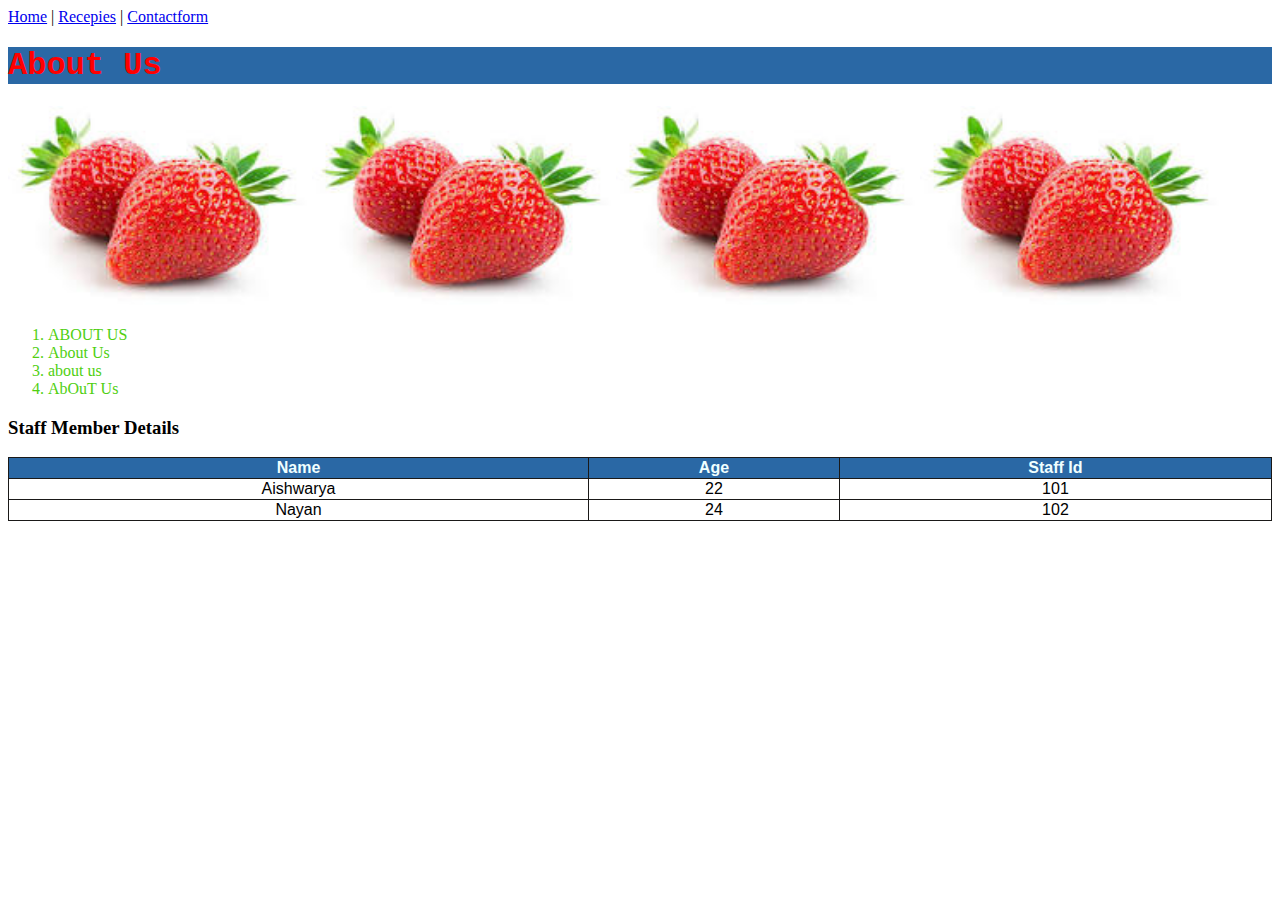
==== About Us.html @ 6ffe2322 "first commit" ====
<!DOCTYPE html>
<html>
    <head>
        <title>About Us</title>
        <link rel="stylesheet"  href="style.css"/>
    </head>
    <body>
        <a href="index.html" target="_blank">Home</a> |
        <a href="recipes.html" target="_blank">Recepies</a> |
        <a href="Contactform.html" target="_blank">Contactform</a>
        <h1 id="title">About Us</h1>
        
 <img src="straw.jpg" class="dp"/>
 <img src="straw.jpg" class="dp"/>
 <img src="straw.jpg" class="dp"/>
 <img src="straw.jpg" class="dp"/>

        <ol class="information">
            <li >ABOUT US</li>
            <li>About Us</li>
            <li>about us</li>
            <li>AbOuT Us</li>
        </ol>

        <h3>Staff Member Details</h3>
        <table id="staffTable">
            <tr>
                <th>Name</th>
                <th>Age</th>
                <th>Staff Id</th>
            </tr>
            <tr>
                <td>Aishwarya</td>
                <td>22</td>
                <td>101</td>
            </tr>
            <tr>
                <td>Nayan</td>
                <td>24</td>
                <td>102</td>
            </tr>
        </table>
    </body>
</html>
---- style.css ----
p{
    color: blueviolet;
    font-style: italic;
}
h1, h5, h6{
    color: red;
    font-style:italic;
    font-family: 'Courier New', Courier, monospace;

}

#title{
    font-style: normal;
    background-color: rgb(42, 104, 165);
}
.information{
    color: rgb(80, 207, 17);
    font-style: initial;
}
.dp{
    width: 300px;
    height: 200px;
}
#staffTable{
    font-family: Arial, Helvetica, sans-serif;
    width: 100%;
    text-align: center;
    border-collapse: collapse;
}
#staffTable td, #staffTable th{
    border: 1px solid rgb(26, 25, 24);
    padding: 20px,100px,20px,100px;
    font-size: medium;

}
#staffTable th{
    background-color: rgb(42, 104, 165);
    color: azure;
}
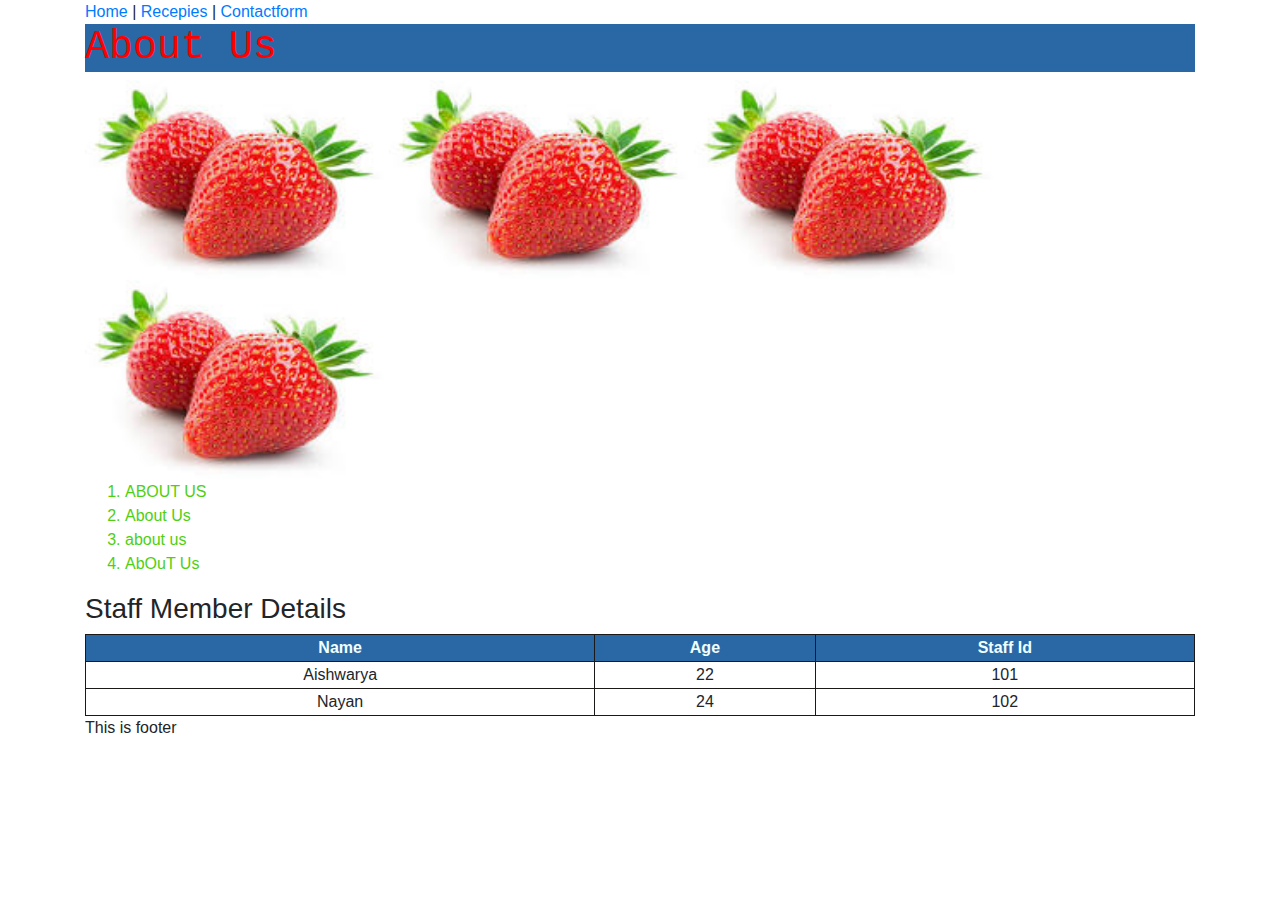
==== commit f1839bc7: "done" ====
--- a/About Us.html
+++ b/About Us.html
@@ -3,42 +3,58 @@
     <head>
         <title>About Us</title>
         <link rel="stylesheet"  href="style.css"/>
+        <link rel="stylesheet" href="https://cdn.jsdelivr.net/npm/bootstrap@4.0.0/dist/css/bootstrap.min.css"
+        integrity="sha384-Gn5384xqQ1aoWXA+058RXPxPg6fy4IWvTNh0E263XmFcJlSAwiGgFAW/dAiS6JXm" crossorigin="anonymous">
+    <link rel="stylesheet" href="style.css" />
     </head>
     <body>
-        <a href="index.html" target="_blank">Home</a> |
-        <a href="recipes.html" target="_blank">Recepies</a> |
-        <a href="Contactform.html" target="_blank">Contactform</a>
-        <h1 id="title">About Us</h1>
+        <div id="container" class="container">
+            <div id="nav">
+                <a href="index.html" target="_blank">Home</a> |
+                <a href="recipes.html" target="_blank">Recepies</a> |
+                <a href="Contactform.html" target="_blank">Contactform</a>
+            </div>
+            <div id="content">
+                <h1 id="title">About Us</h1>
         
- <img src="straw.jpg" class="dp"/>
- <img src="straw.jpg" class="dp"/>
- <img src="straw.jpg" class="dp"/>
- <img src="straw.jpg" class="dp"/>
-
-        <ol class="information">
-            <li >ABOUT US</li>
-            <li>About Us</li>
-            <li>about us</li>
-            <li>AbOuT Us</li>
-        </ol>
-
-        <h3>Staff Member Details</h3>
-        <table id="staffTable">
-            <tr>
-                <th>Name</th>
-                <th>Age</th>
-                <th>Staff Id</th>
-            </tr>
-            <tr>
-                <td>Aishwarya</td>
-                <td>22</td>
-                <td>101</td>
-            </tr>
-            <tr>
-                <td>Nayan</td>
-                <td>24</td>
-                <td>102</td>
-            </tr>
-        </table>
+                <img src="straw.jpg" class="dp"/>
+                <img src="straw.jpg" class="dp"/>
+                <img src="straw.jpg" class="dp"/>
+                <img src="straw.jpg" class="dp"/>
+               
+                       <ol class="information">
+                           <li >ABOUT US</li>
+                           <li>About Us</li>
+                           <li>about us</li>
+                           <li>AbOuT Us</li>
+                       </ol>
+               
+                       <h3>Staff Member Details</h3>
+                       <table id="staffTable">
+                           <tr>
+                               <th>Name</th>
+                               <th>Age</th>
+                               <th>Staff Id</th>
+                           </tr>
+                           <tr>
+                               <td>Aishwarya</td>
+                               <td>22</td>
+                               <td>101</td>
+                           </tr>
+                           <tr>
+                               <td>Nayan</td>
+                               <td>24</td>
+                               <td>102</td>
+                           </tr>
+                       </table>
+            </div>
+            <div id="footer">
+                This is footer
+            </div>
+        </div>
+        
+        <script src="https://cdn.jsdelivr.net/npm/bootstrap@4.0.0/dist/js/bootstrap.min.js"
+        integrity="sha384-JZR6Spejh4U02d8jOt6vLEHfe/JQGiRRSQQxSfFWpi1MquVdAyjUar5+76PVCmYl"
+        crossorigin="anonymous"></script>
     </body>
 </html>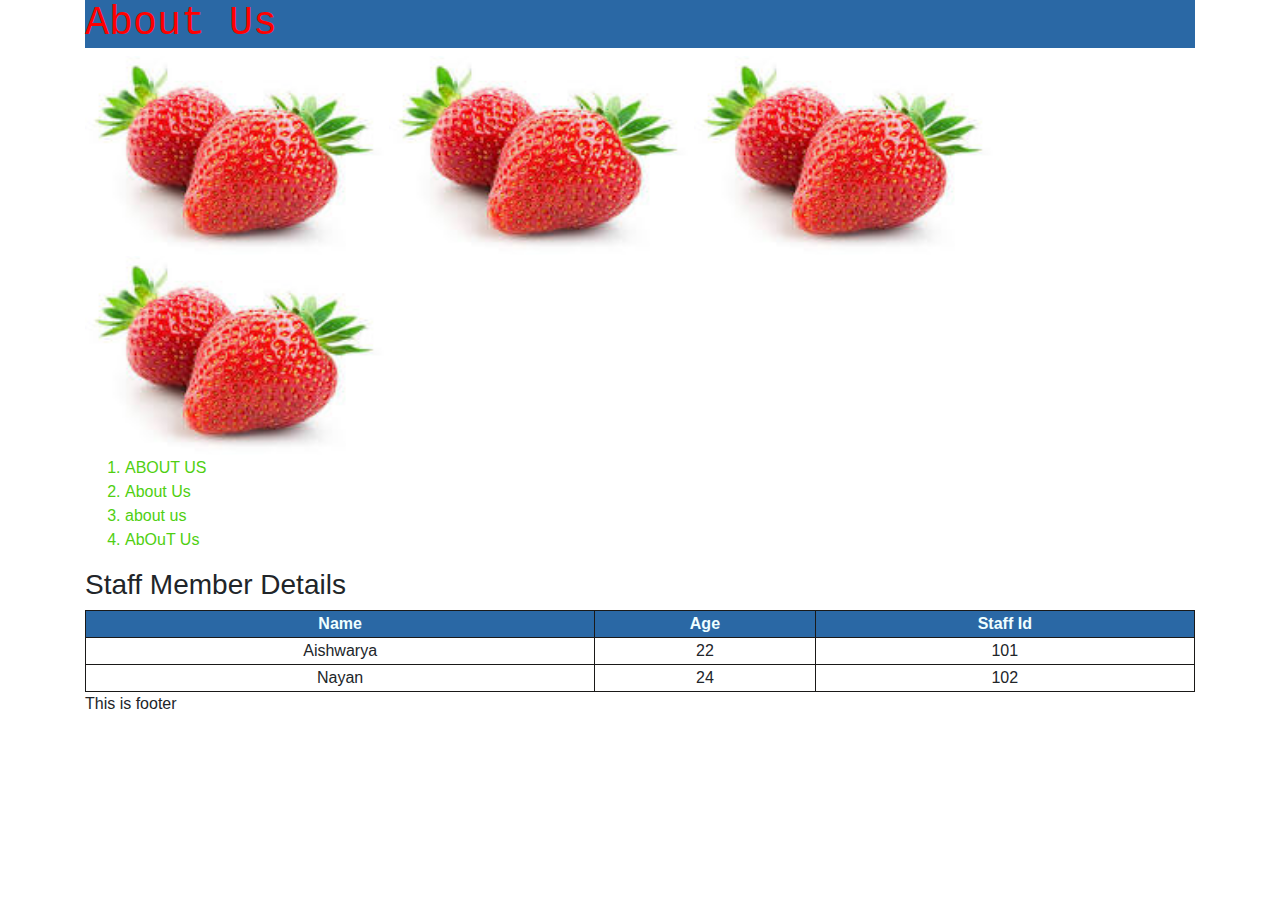
==== commit 7357bb9f: "done bootstrap nav" ====
--- a/About Us.html
+++ b/About Us.html
@@ -9,11 +9,11 @@
     </head>
     <body>
         <div id="container" class="container">
-            <div id="nav">
-                <a href="index.html" target="_blank">Home</a> |
-                <a href="recipes.html" target="_blank">Recepies</a> |
-                <a href="Contactform.html" target="_blank">Contactform</a>
-            </div>
+           
+
+
+
+            
             <div id="content">
                 <h1 id="title">About Us</h1>
         
